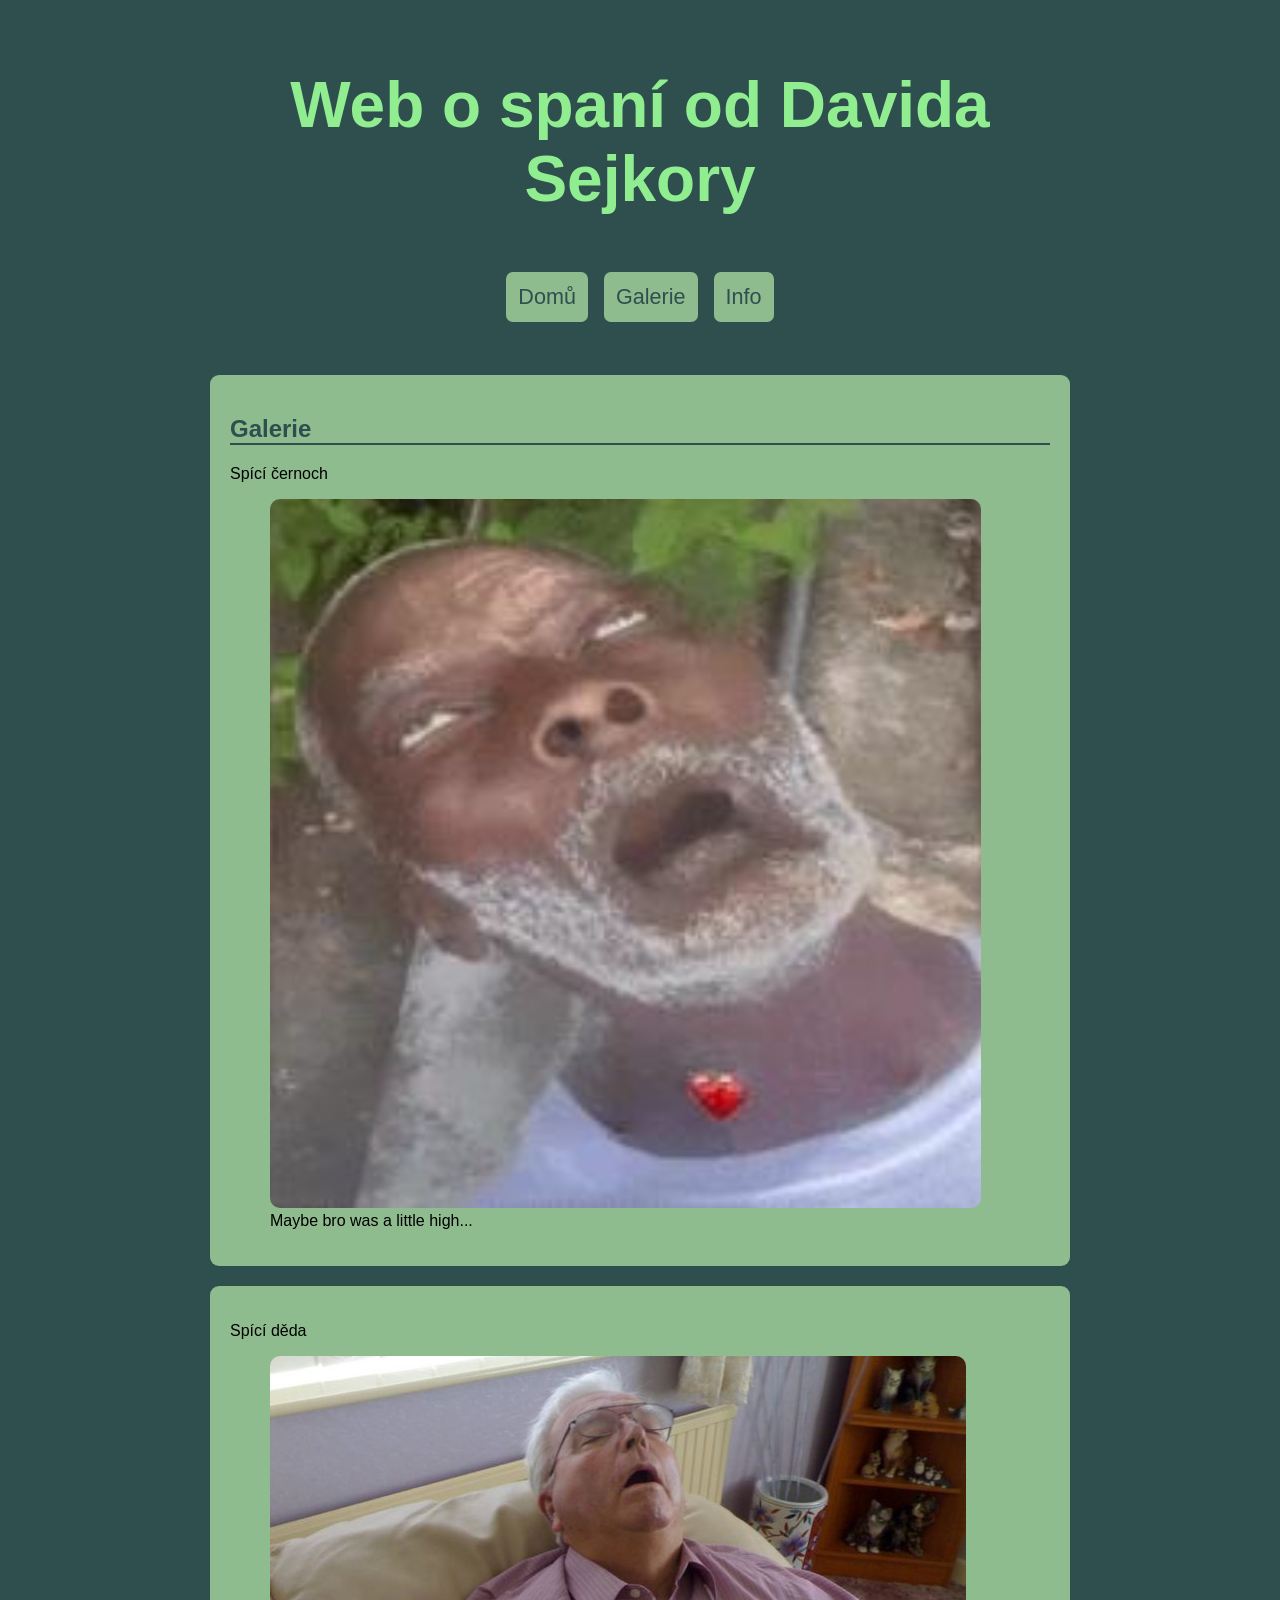
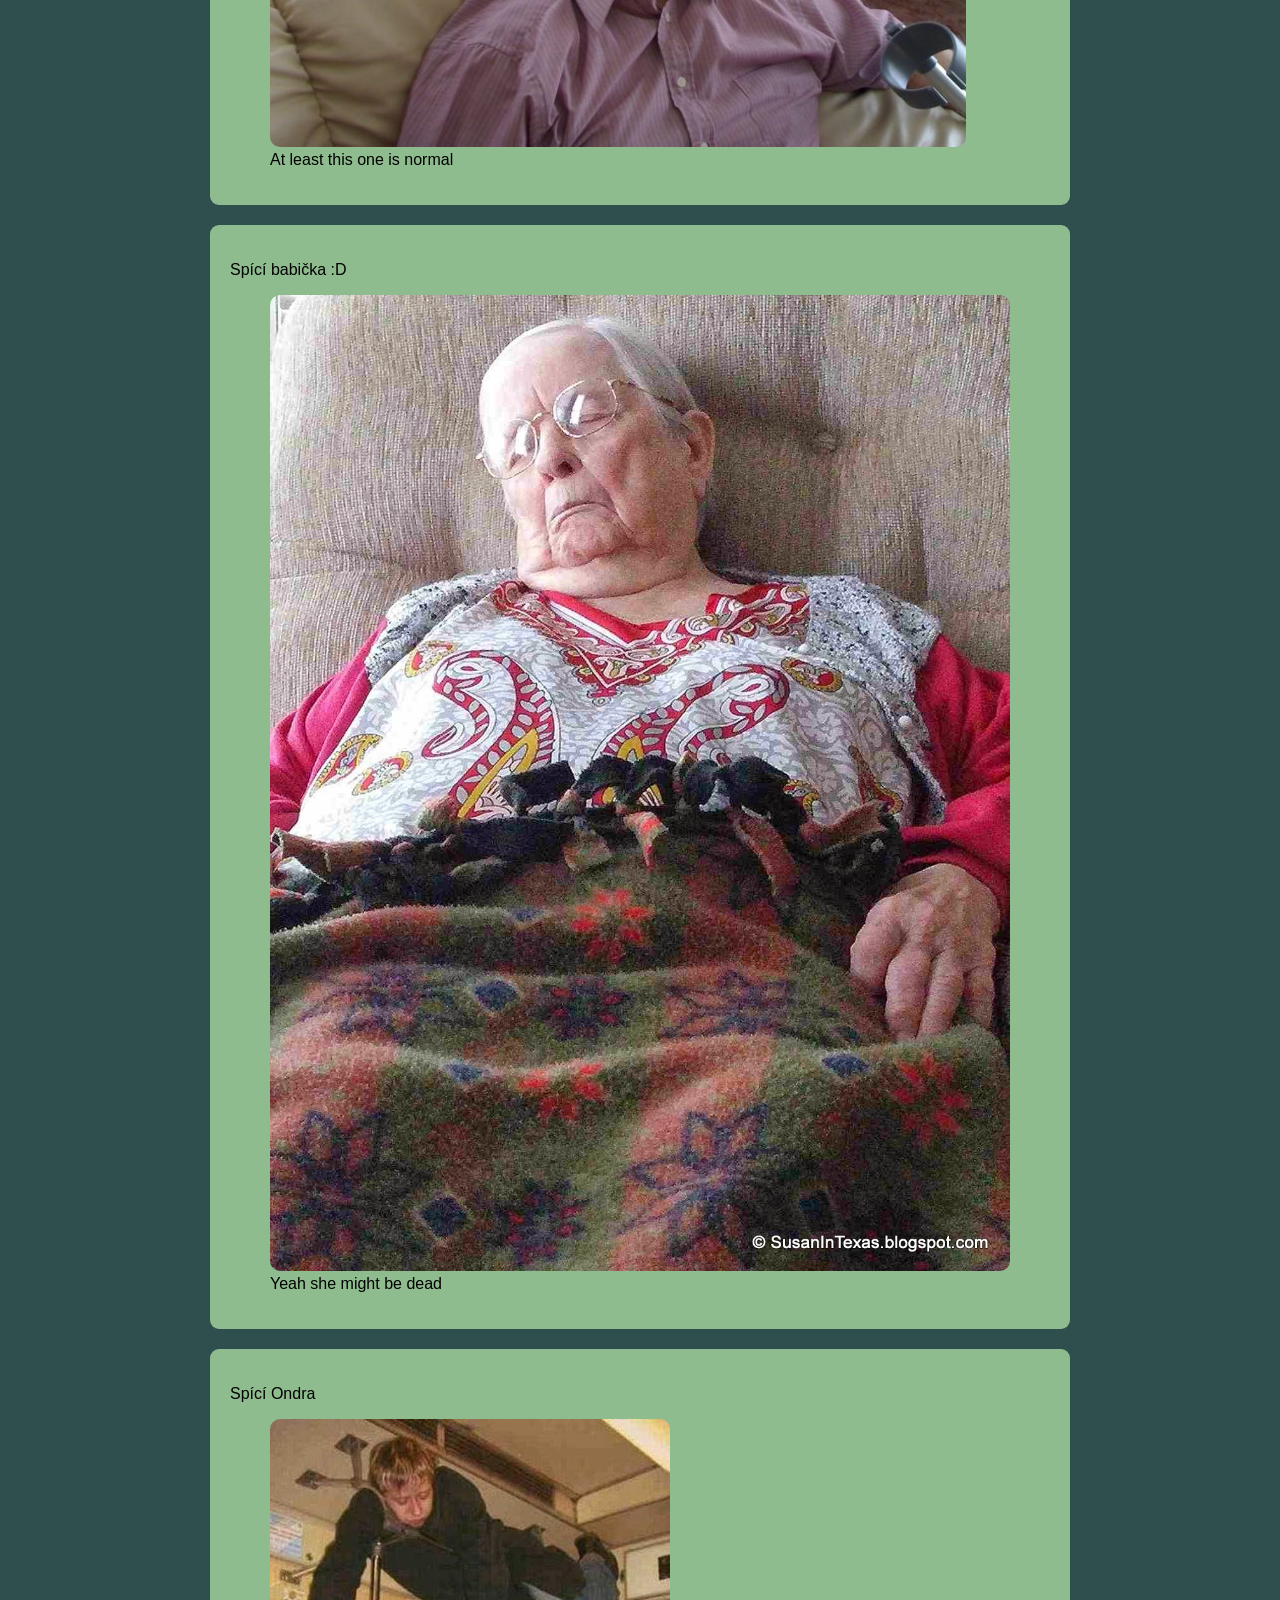
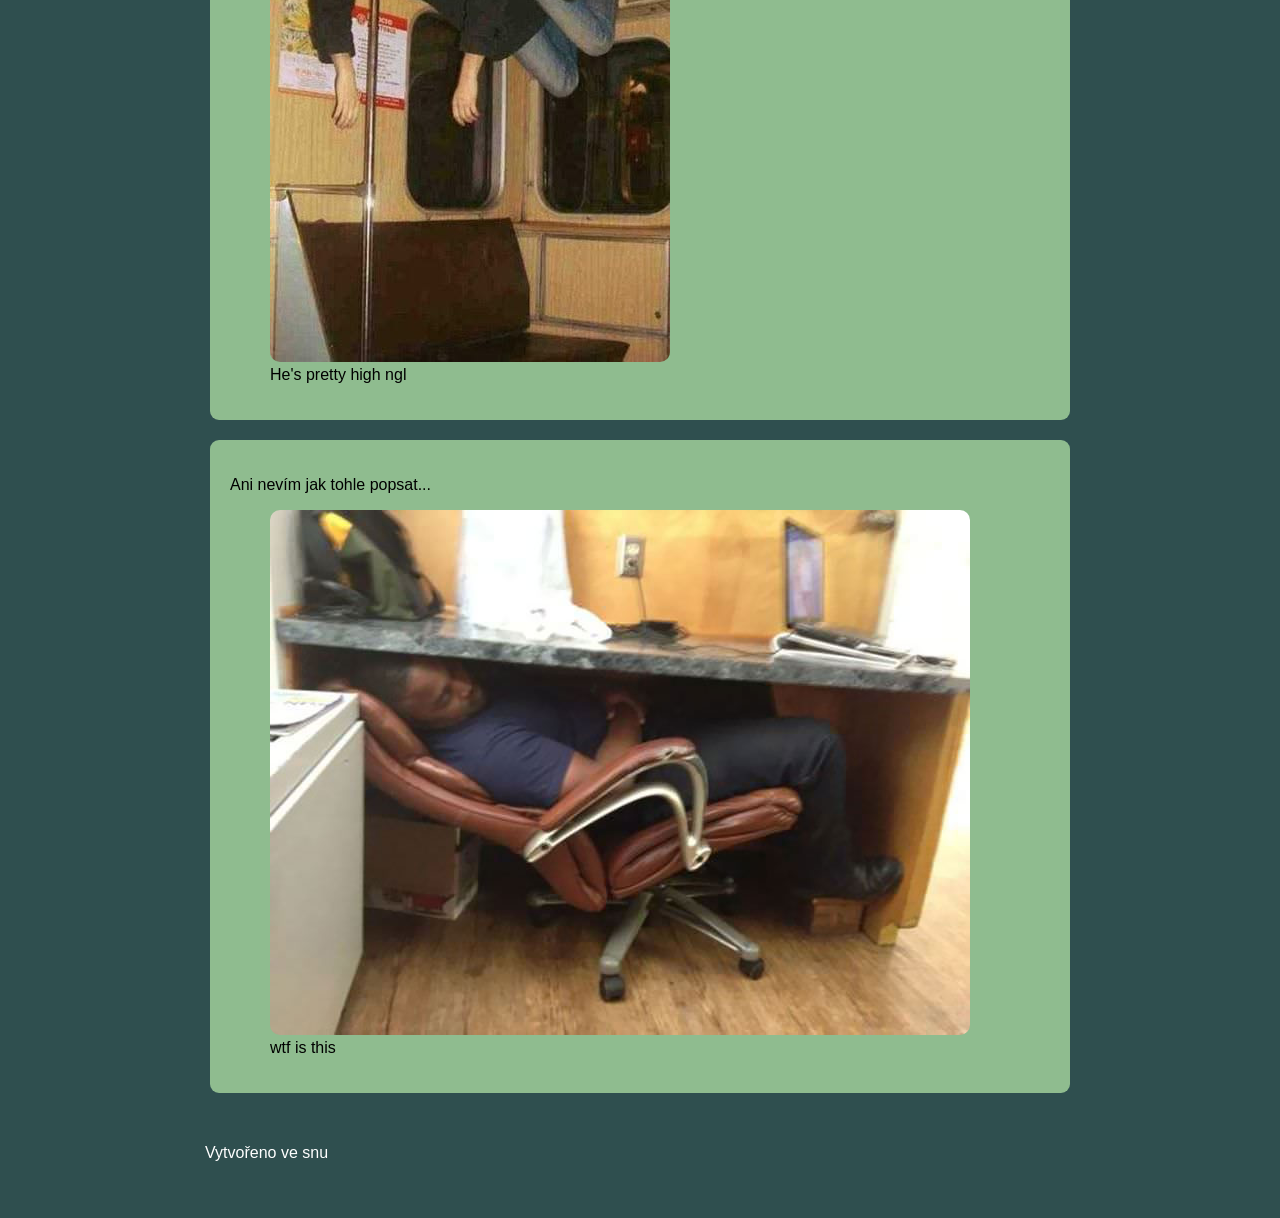
==== Galerie.html @ 27d7edfd "neco" ====
﻿<!DOCTYPE html>
<html lang="en">
<head>
    <meta charset="UTF-8">
    <meta name="viewport" content="width=device-width, initial-scale=1.0">
    <title>Web o spaní</title>
    <link rel="stylesheet" href="style.css">
</head>
<body>
<header>
    <h1>Web o spaní od Davida Sejkory</h1>

    <nav>
        <a href="Index.html">Domů</a>
        <a href="Galerie.html">Galerie</a>
        <a href="Info.html">Info</a>

    </nav>
</header>

<main>

    <section>
        <h2>Galerie</h2>

        <p>
            Spící černoch
        </p>

        <figure>
            <img
                    src="images/Unc%20passed%20out.png"
                    alt="Unc passed out"
            >
            <figcaption>Maybe bro was a little high...</figcaption>
        </figure>
    </section>

    <section>

        <p>
            Spící děda
        </p>

        <figure>
            <img
                    src="images/SleepingGranpa1.jpg"
                    alt="Spicí děda"
            >
            <figcaption>At least this one is normal</figcaption>
        </figure>
    </section>

    <section>
        <p>
            Spící babička :D
        </p>
        <figure>
            <img
                    src="images/GrannySleep.JPG">


            <figcaption>Yeah she might be dead</figcaption>

        </figure>

    </section>

    <section>

        <p>
            Spící Ondra
        </p>

        <figure>
            <img
                    src="images/SleepingInTheAir.jpg"
                    alt="Spicí týpek ve vzduchu"
            >
            <figcaption>He's pretty high ngl</figcaption>
        </figure>
    </section>

    <section>

        <p>
            Ani nevím jak tohle popsat...
        </p>

        <figure>
            <img
                    src="images/IDKwhereHesEvenSleepingBruh.jpg"
                    alt="něco"
            >
            <figcaption>wtf is this</figcaption>
        </figure>
    </section>


</main>

<footer>
    <p>Vytvořeno ve snu</p>
</footer>
</body>
</html>
---- style.css ----
﻿/* 1. Celá stránka */
body{
    max-width: 900px;
    margin: 0 auto;
    padding: 25px;
    background-color: darkslategray;
    font-family: Arial, sans-serif;
}

/* 2. Nadpisy */
h1{
    font-family: sans-serif; color:lightgreen;
    font-size: 4em;
    text-align: center;
}

h2{
    border-bottom : 2px solid;
    color: darkslategray;
}

/* 3. Navigace a odkazy */
nav{
    padding: 8px;
//background-color: darkseagreen;
    text-align: center;
    font-size: 1.35em;
    border-radius: 5px;
}

nav a{
    display: inline-block;
    margin: 5px;
    padding: 12px;
    border-radius: 7px;
    color: darkslategray;
    text-decoration: none;
    background-color: darkseagreen;

}

nav a:hover{
    background-color: lightblue;
    text-decoration: underline;
}



/* 4. Hlavní obsah a jednotlivé sekce */
main{
    margin-top: 40px;
}
section{
    background-color: darkseagreen;
    padding: 20px;
    margin: 20px;
    border-radius: 9px;
}



/* 5. Obrázky a jejich popisky */
img{
    max-width: 100%;
    height: auto;
    border-radius: 10px;

}

/* 6. Tabulka */
table{
    width: 100%;
    border-collapse: collapse;
}

caption{
    font-size: 24px;
    margin-top: 10px;
    margin-bottom: 10px;
    text-align: center;
    font-weight: bold;
}

th{
    font-size: 20px;
    background-color: darkseagreen;
    padding: 5px;
    border: 1px black solid;
}
td{
    padding: 10px;
    border: 1px black solid;
}



/* 7. Zápatí */
footer{
    margin-top: 20px;
    padding: 15px;
    color:white;



}
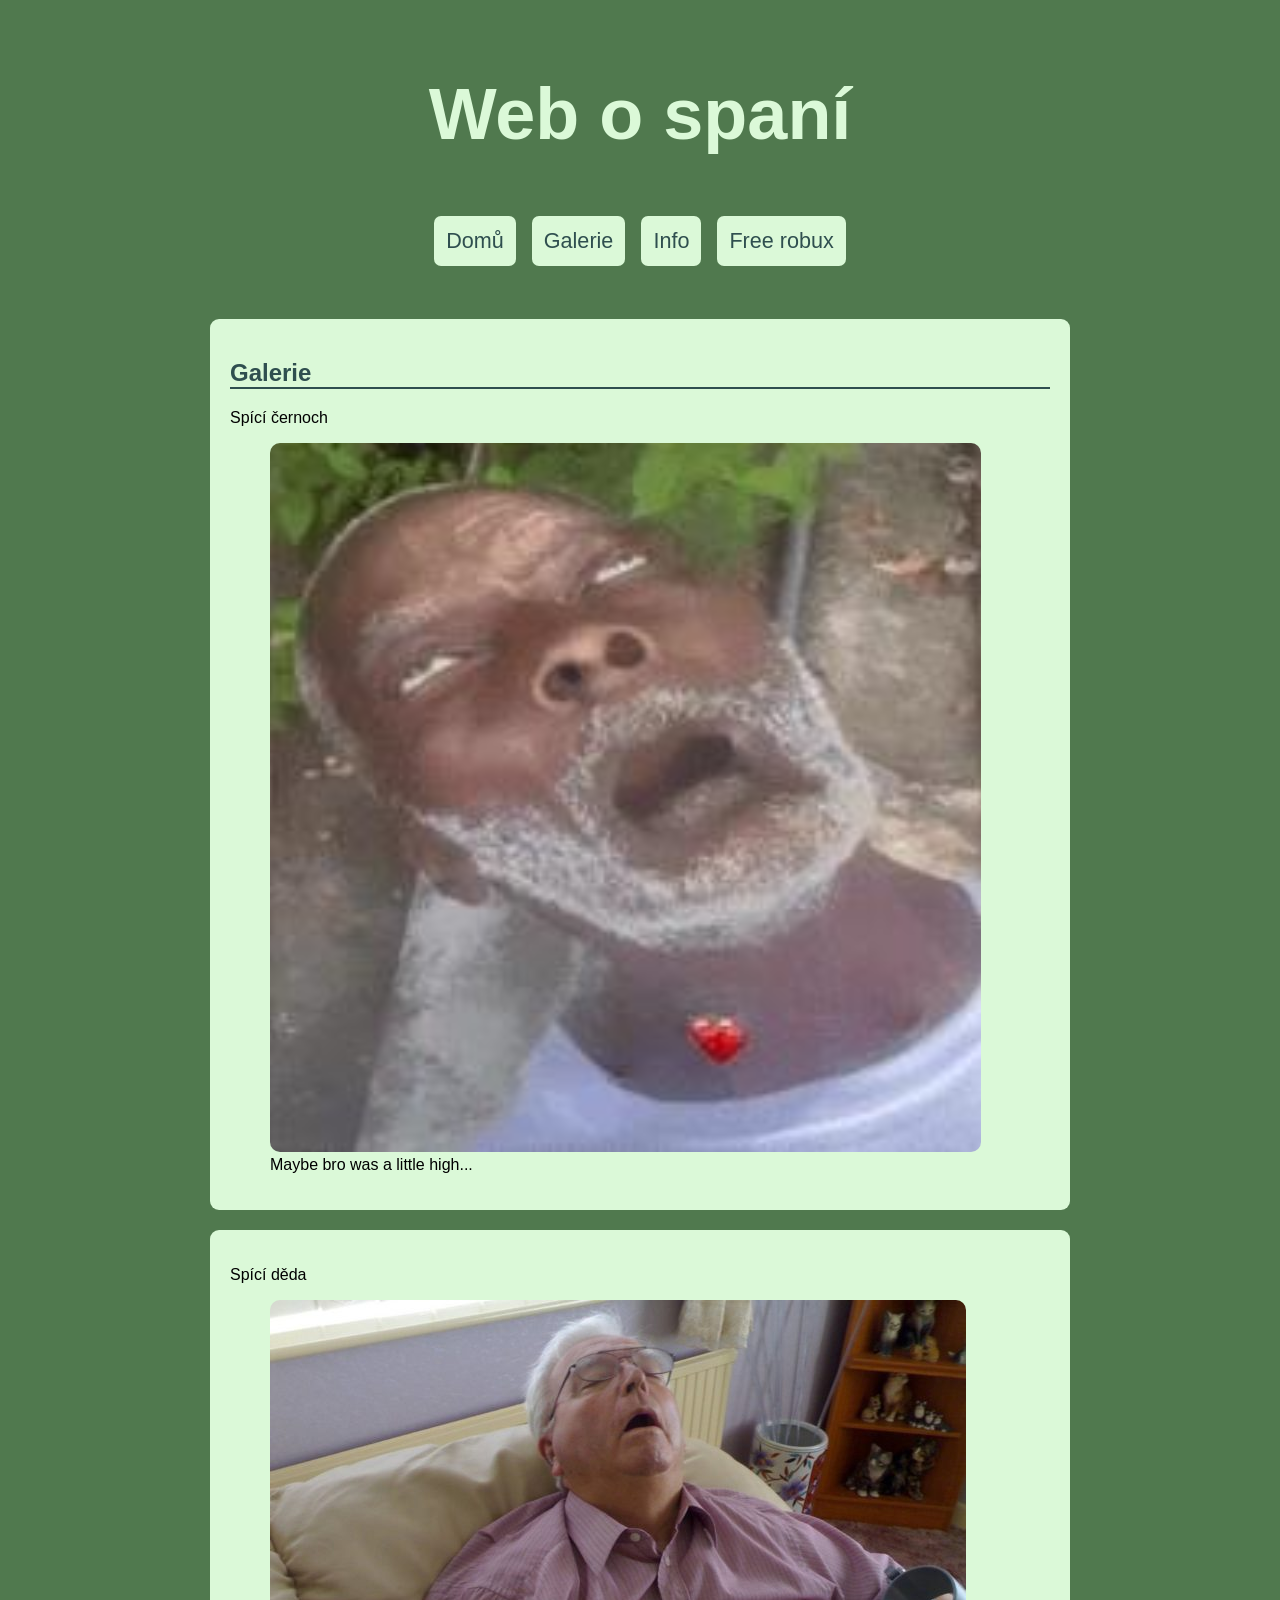
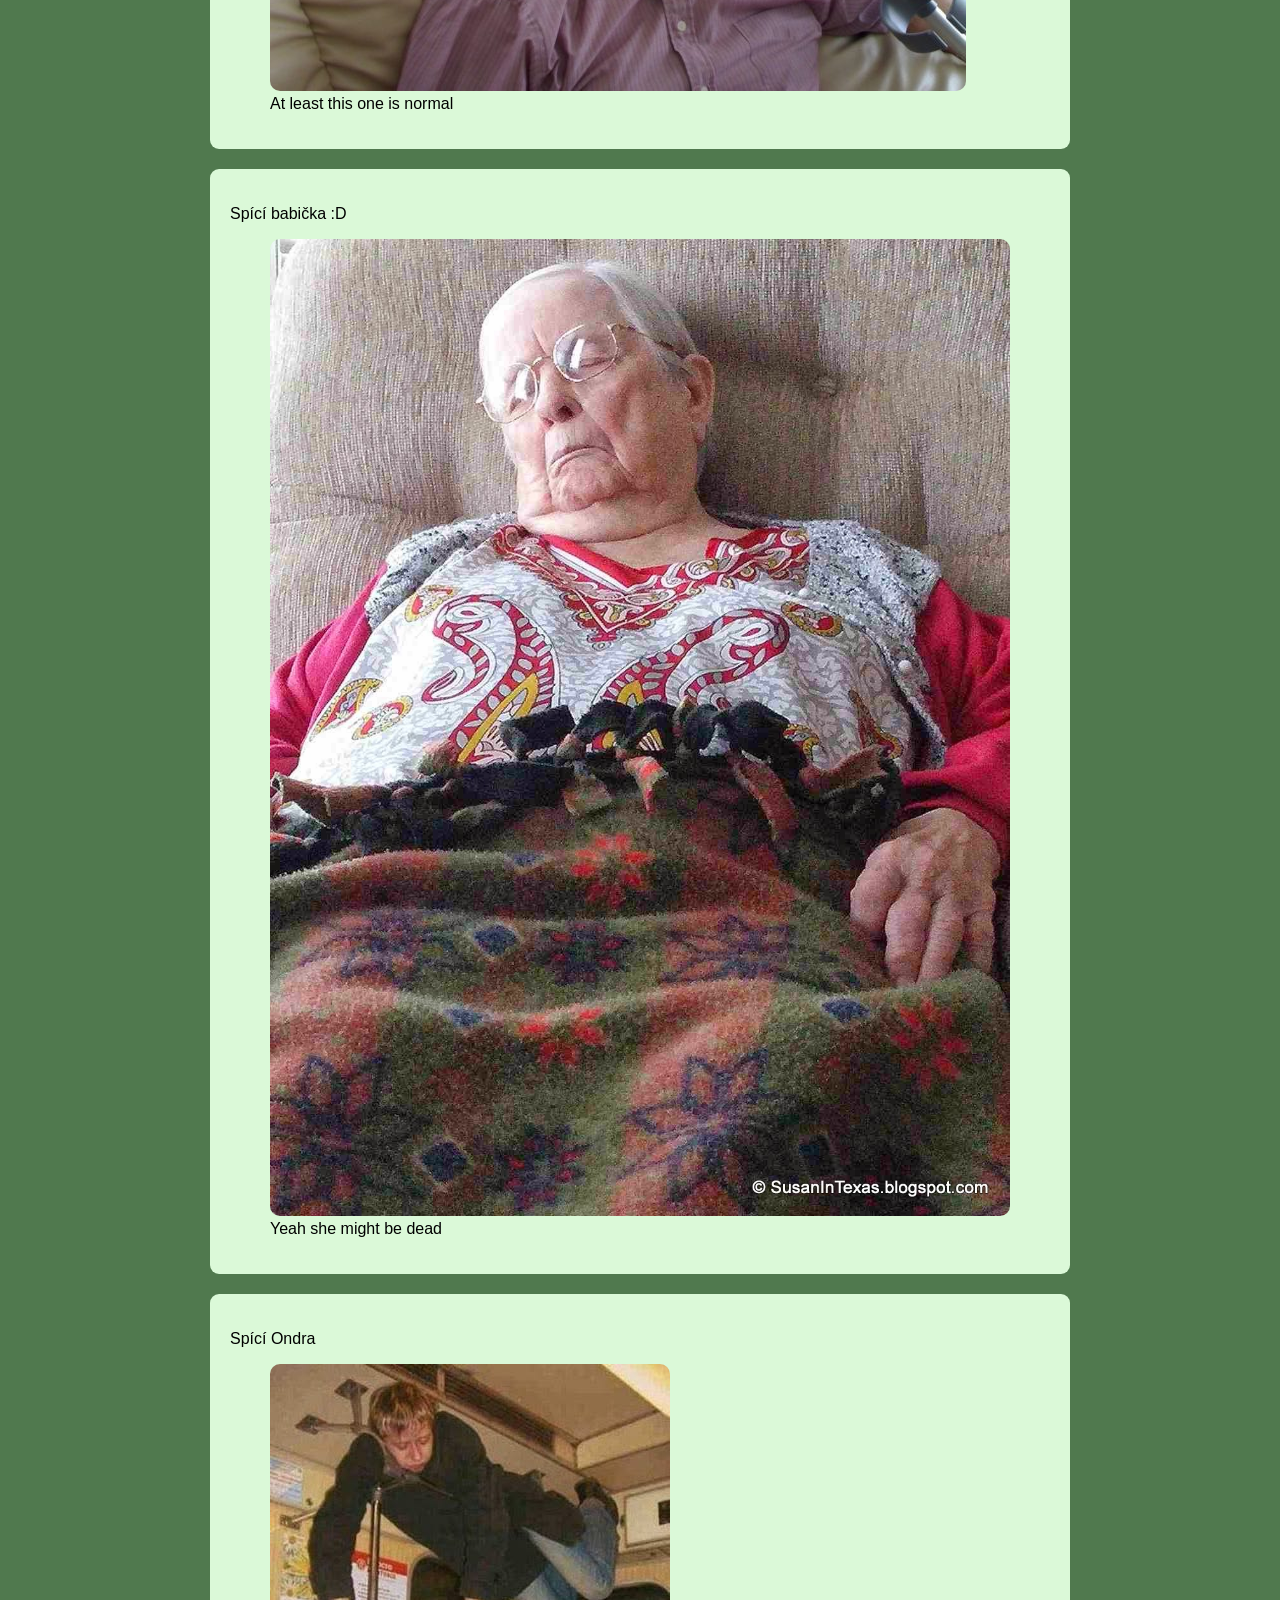
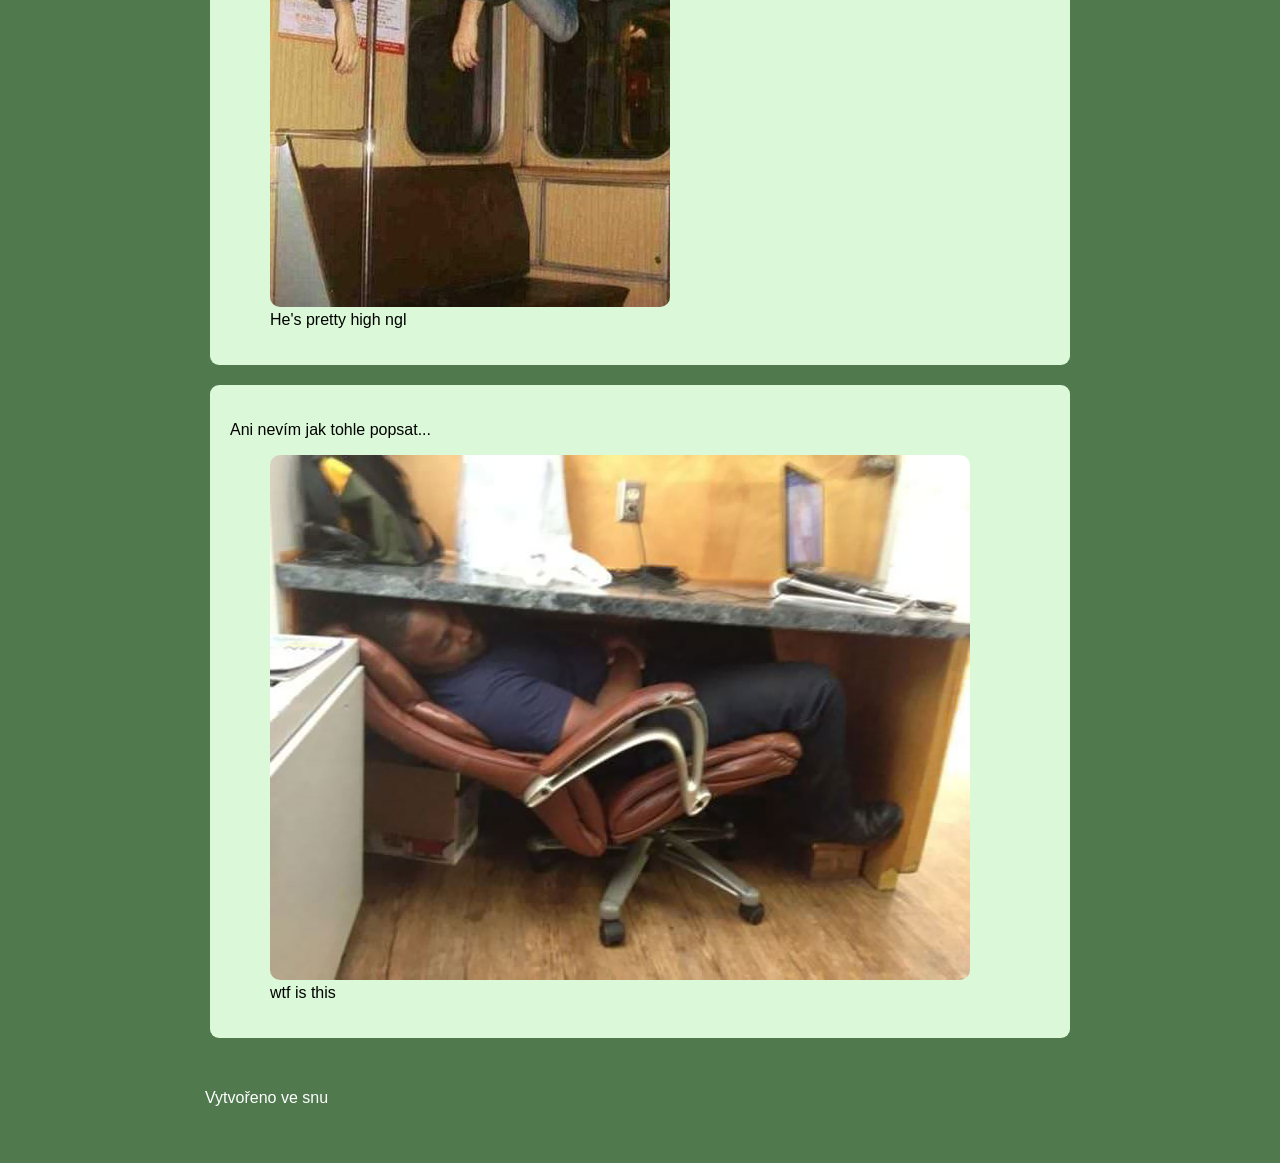
==== commit 31368a65: "recolor" ====
--- a/Galerie.html
+++ b/Galerie.html
@@ -8,12 +8,13 @@
 </head>
 <body>
 <header>
-    <h1>Web o spaní od Davida Sejkory</h1>
+    <h1>Web o spaní</h1>
 
     <nav>
-        <a href="Index.html">Domů</a>
+        <a href="index.html">Domů</a>
         <a href="Galerie.html">Galerie</a>
         <a href="Info.html">Info</a>
+        <a href="FreeRobux.html">Free robux</a>
 
     </nav>
 </header>
--- a/style.css
+++ b/style.css
@@ -3,14 +3,14 @@
     max-width: 900px;
     margin: 0 auto;
     padding: 25px;
-    background-color: darkslategray;
+    background-color: #50794e;
     font-family: Arial, sans-serif;
 }
 
 /* 2. Nadpisy */
 h1{
-    font-family: sans-serif; color:lightgreen;
-    font-size: 4em;
+    font-family: sans-serif; color:#dbf9d8;
+    font-size: 4.5em;
     text-align: center;
 }
 
@@ -22,7 +22,7 @@
 /* 3. Navigace a odkazy */
 nav{
     padding: 8px;
-//background-color: darkseagreen;
+//background-color: #08bc37;
     text-align: center;
     font-size: 1.35em;
     border-radius: 5px;
@@ -35,7 +35,7 @@
     border-radius: 7px;
     color: darkslategray;
     text-decoration: none;
-    background-color: darkseagreen;
+    background-color: #dbf9d8;
 
 }
 
@@ -51,7 +51,7 @@
     margin-top: 40px;
 }
 section{
-    background-color: darkseagreen;
+    background-color: #dbf9d8;
     padding: 20px;
     margin: 20px;
     border-radius: 9px;
